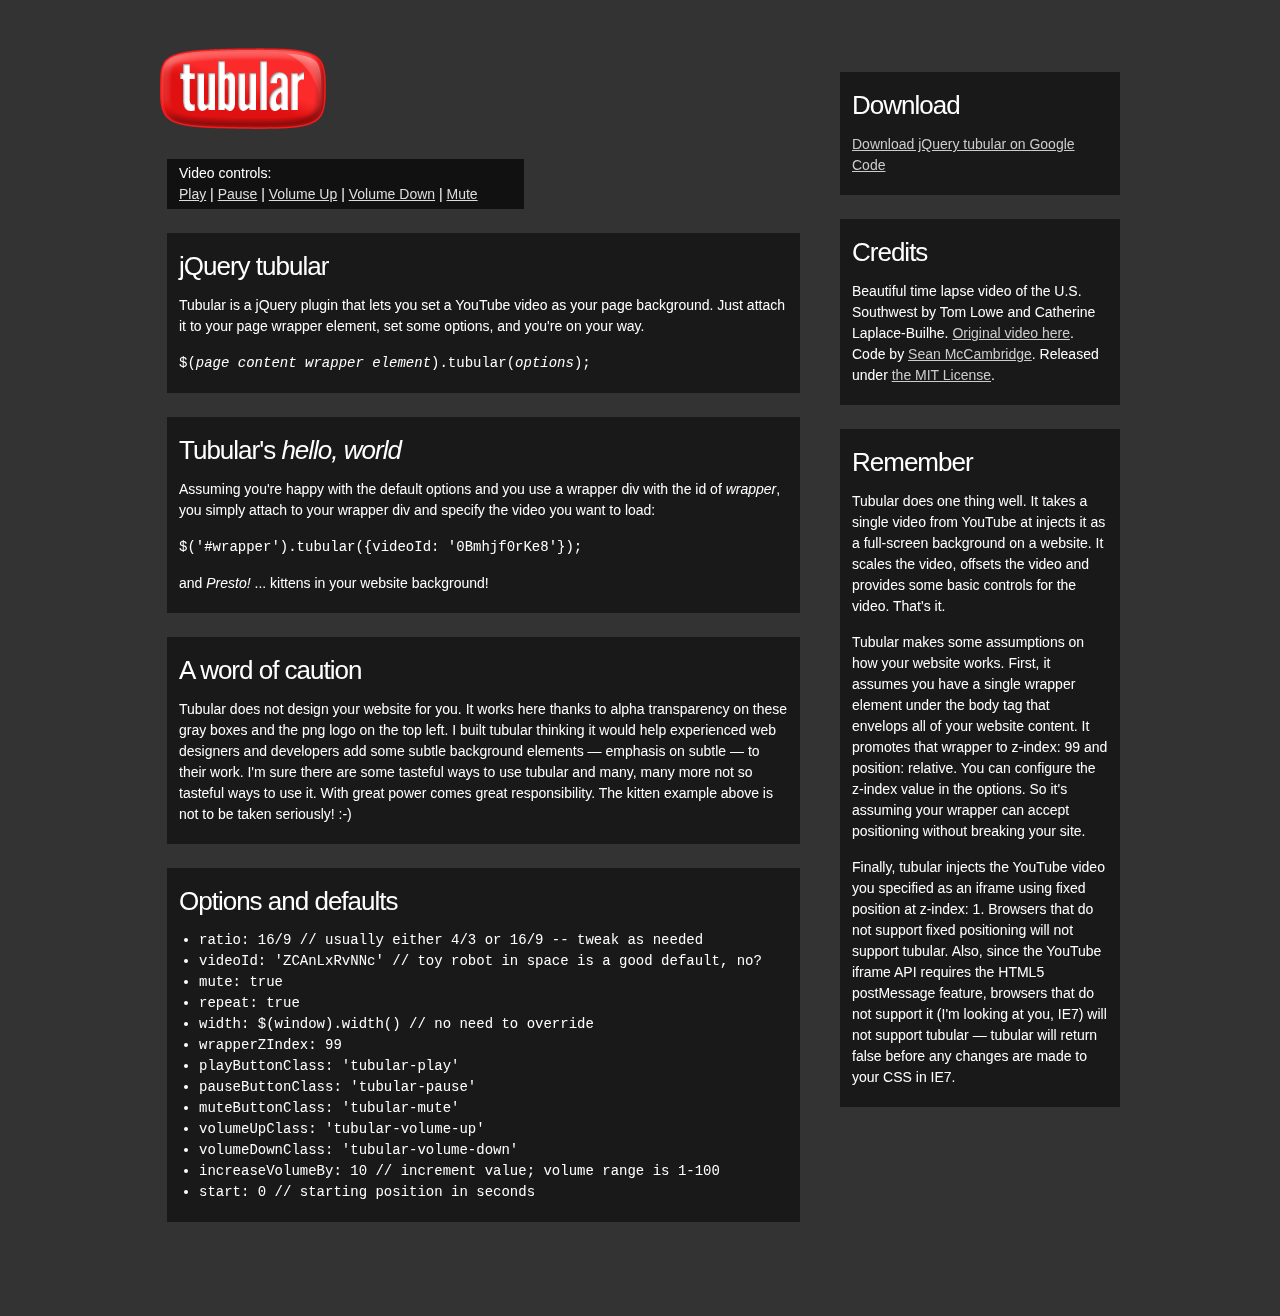
==== 420/index.html @ cb27c1e1 "420" ====
<!DOCTYPE html>
<html lang="en" xmlns="http://www.w3.org/1999/xhtml">
<head>
	<title>tubular, a YouTube Background Player jQuery Plugin | Sean McCambridge Design</title>
	<meta http-equiv="Content-Type" content="text/html; charset=UTF-8" />
    <link rel="icon" type="image/png" href="/media/layout/favicon.png" />

	<link href="css/screen.css" rel="stylesheet" type="text/css" />

	<script src="http://code.jquery.com/jquery-1.9.1.min.js" type="text/javascript"></script>
	<script type="text/javascript" charset="utf-8" src="js/jquery.tubular.1.0.js"></script>
    <script type="text/javascript" charset="utf-8" src="js/index.js"></script>

</head>
<body>
<div id="wrapper" class="clearfix">
	<div id="main">
		<a href="http://www.seanmccambridge.com/tubular/"><img src="media/logo.png" alt="Tubular logo" id="logo" /></a>
		<p id="video-controls" class="black-65">Video controls:<br /><a href="#" class="tubular-play">Play</a> | <a href="#" class="tubular-pause">Pause</a> | <a href="#" class="tubular-volume-up">Volume Up</a> | <a href="#" class="tubular-volume-down">Volume Down</a> | <a href="#" class="tubular-mute">Mute</a></p>
		<div class="black-50">
			<h1>jQuery tubular</h1>
			<p>Tubular is a jQuery plugin that lets you set a YouTube video as your page background.  Just attach it to your page wrapper element, set some options, and you're on your way.</p>
			<p><code>$(<em>page content wrapper element</em>).tubular(<em>options</em>);</code></p>
		</div>
		<div class="black-50">
			<h2>Tubular's <em>hello, world</em></h2>
			<p>Assuming you're happy with the default options and you use a wrapper div with the id of <em>wrapper</em>, you simply attach to your wrapper div and specify the video you want to load:</p>
			<p><code>$('#wrapper').tubular({videoId: '0Bmhjf0rKe8'});</code></p>
			<p>and <em>Presto!</em> ... kittens in your website background!</p>
		</div>
		<div class="black-50">
			<h2>A word of caution</h2>
			<p>Tubular does not design your website for you. It works here thanks to alpha transparency on these gray boxes and the png logo on the top left. I built tubular thinking it would help experienced web designers and developers add some subtle background elements &mdash; emphasis on subtle &mdash; to their work. I'm sure there are some tasteful ways to use tubular and many, many more not so tasteful ways to use it. With great power comes great responsibility. The kitten example above is not to be taken seriously! :-)</p>
		</div>
		<div class="black-50">
			<h2>Options and defaults</h2>
			<code>
				<ul>
					<li>ratio: 16/9 // usually either 4/3 or 16/9 -- tweak as needed</li>
	        		<li>videoId: 'ZCAnLxRvNNc' // toy robot in space is a good default, no?</li>
			        <li>mute: true</li>
	        		<li>repeat: true</li>
		        	<li>width: $(window).width() // no need to override</li>
	        		<li>wrapperZIndex: 99</li>
	        		<li>playButtonClass: 'tubular-play'</li>
			        <li>pauseButtonClass: 'tubular-pause'</li>
			        <li>muteButtonClass: 'tubular-mute'</li>
			        <li>volumeUpClass: 'tubular-volume-up'</li>
			        <li>volumeDownClass: 'tubular-volume-down'</li>
			        <li>increaseVolumeBy: 10 // increment value; volume range is 1-100</li>
			        <li>start: 0 // starting position in seconds</li>
	        	</ul>
	        </code>
		</div>
	</div>
	<div id="sidebar">
		<div class="black-50">
			<h2>Download</h2>
			<p><a href="http://code.google.com/p/jquery-tubular/">Download jQuery tubular on Google Code</a></p>
		</div>
		<div class="black-50">
			<h2>Credits</h2>
			<p>Beautiful time lapse video of the U.S. Southwest by Tom Lowe and Catherine Laplace-Builhe. <a href="http://www.youtube.com/watch?v=e4Is32W-ppk">Original video here</a>. Code by <a href="http://seanmccambridge.com">Sean McCambridge</a>. Released under <a href="http://opensource.org/licenses/mit-license.php">the MIT License</a>.</p>
		</div>
		<div class="black-50">
			<h2>Remember</h2>
			<p>Tubular does one thing well. It takes a single video from YouTube at injects it as a full-screen background on a website. It scales the video, offsets the video and provides some basic controls for the video.  That's it.</p>
			<p>Tubular makes some assumptions on how your website works. First, it assumes you have a single wrapper element under the body tag that envelops all of your website content. It promotes that wrapper to z-index: 99 and position: relative. You can configure the z-index value in the options. So it's assuming your wrapper can accept positioning without breaking your site.</p>
			<p>Finally, tubular injects the YouTube video you specified as an iframe using fixed position at z-index: 1.  Browsers that do not support fixed positioning will not support tubular. Also, since the YouTube iframe API requires the HTML5 postMessage feature, browsers that do not support it (I'm looking at you, IE7) will not support tubular &mdash; tubular will return false before any changes are made to your CSS in IE7.</p>
		</div>
	</div>
</div><!-- #wrapper -->
</body>
</html>
---- 420/css/screen.css ----
@charset "UTF-8";
@import "reset.css";


/* CSS Document */


/*
	----------------------------
	HTML SELECTORS
	____________________________
*/


body { background: #333; font:14px/21px Helvetica, Arial, sans-serif; color: #333; margin: 0; padding: 0; }
a { color: #ccc; text-decoration: underline; }
a:hover { color: #fb2b2b; }
h1, h2 { font-size: 26px; line-height: 28px; font-weight: normal; letter-spacing: -1px; color: #fff; }
h3 { font-size: 18px; font-weight: normal; margin: 8px 0; }
h4 { font-size: 14px; font-weight: normal; margin: 0; }
h5 { font-size: 12px; font-weight: normal; margin: 0; }
ul { margin-left: 20px; }
ol { margin-left: 36px; }


/*
	----------------------------
	LAYOUT
	____________________________
*/


#wrapper { width: 960px; margin: 0 auto; padding: 48px 0 72px; }
#main { width: 640px; float: left; }
#main > p, #main > div { margin-left: 7px; }
#sidebar { width: 280px; float: right; }
#sidebar ol { margin: 12px 0 12px 22px; }
/*
	----------------------------
	PAGE/SECTION SPECIFIC
	____________________________
*/


#video-controls { width: 333px; }
#video-controls a { color: #ddd; text-decoration: underline; }


/*
	----------------------------
	UTILITY CLASSES
	____________________________
*/


.black-15 { background: url(../media/black-15-trans.png); color: #fff; padding: 4px 12px; margin: 24px 0; }
.black-35 { background: url(../media/black-35-trans.png); color: #fff; padding: 4px 12px; margin: 24px 0; }
.black-50 { background: url(../media/black-50-trans.png); color: #fff; padding: 4px 12px; margin: 24px 0; }
.black-65 { background: url(../media/black-65-trans.png); color: #fff; padding: 4px 12px; margin: 24px 0; }
.black-85 { background: url(../media/black-85-trans.png); color: #fff; padding: 4px 12px; margin: 24px 0; }


.clearfix:before,
.clearfix:after {
    content: " "; /* 1 */
    display: table; /* 2 */
}

.clearfix:after {
    clear: both;
}
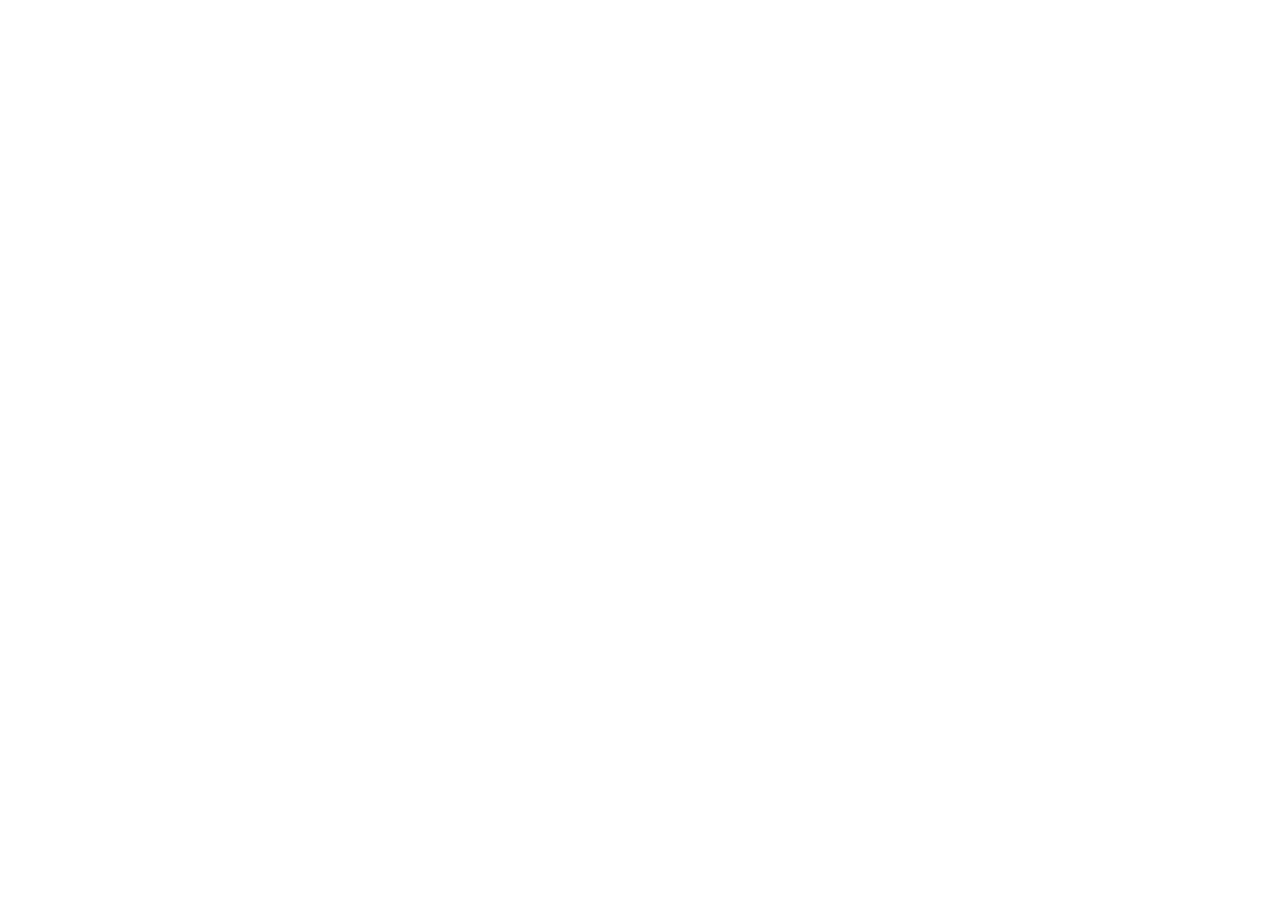
==== commit c2338d73: "twerk3" ====
--- a/420/index.html
+++ b/420/index.html
@@ -1,74 +1,24 @@
 <!DOCTYPE html>
-<html lang="en" xmlns="http://www.w3.org/1999/xhtml">
+<html>
 <head>
-	<title>tubular, a YouTube Background Player jQuery Plugin | Sean McCambridge Design</title>
-	<meta http-equiv="Content-Type" content="text/html; charset=UTF-8" />
-    <link rel="icon" type="image/png" href="/media/layout/favicon.png" />
-
-	<link href="css/screen.css" rel="stylesheet" type="text/css" />
-
 	<script src="http://code.jquery.com/jquery-1.9.1.min.js" type="text/javascript"></script>
 	<script type="text/javascript" charset="utf-8" src="js/jquery.tubular.1.0.js"></script>
-    <script type="text/javascript" charset="utf-8" src="js/index.js"></script>
+  <script type="text/javascript">
+//$(document).ready(function(){
+  //  $('#video').tubular({videoId: 'http://youtu.be/PUOun9RImC8'});
+    //$("div").fadeIn("slow");
+//});
 
+$('document').ready(function() {
+	var options = { videoId: 'e4Is32W-ppk', start: 3 };
+	$('#wrapper').tubular(options);
+	// f-UGhWj1xww cool sepia hd
+	// 49SKbS7Xwf4 beautiful barn sepia
+});
+  </script>
 </head>
 <body>
-<div id="wrapper" class="clearfix">
-	<div id="main">
-		<a href="http://www.seanmccambridge.com/tubular/"><img src="media/logo.png" alt="Tubular logo" id="logo" /></a>
-		<p id="video-controls" class="black-65">Video controls:<br /><a href="#" class="tubular-play">Play</a> | <a href="#" class="tubular-pause">Pause</a> | <a href="#" class="tubular-volume-up">Volume Up</a> | <a href="#" class="tubular-volume-down">Volume Down</a> | <a href="#" class="tubular-mute">Mute</a></p>
-		<div class="black-50">
-			<h1>jQuery tubular</h1>
-			<p>Tubular is a jQuery plugin that lets you set a YouTube video as your page background.  Just attach it to your page wrapper element, set some options, and you're on your way.</p>
-			<p><code>$(<em>page content wrapper element</em>).tubular(<em>options</em>);</code></p>
-		</div>
-		<div class="black-50">
-			<h2>Tubular's <em>hello, world</em></h2>
-			<p>Assuming you're happy with the default options and you use a wrapper div with the id of <em>wrapper</em>, you simply attach to your wrapper div and specify the video you want to load:</p>
-			<p><code>$('#wrapper').tubular({videoId: '0Bmhjf0rKe8'});</code></p>
-			<p>and <em>Presto!</em> ... kittens in your website background!</p>
-		</div>
-		<div class="black-50">
-			<h2>A word of caution</h2>
-			<p>Tubular does not design your website for you. It works here thanks to alpha transparency on these gray boxes and the png logo on the top left. I built tubular thinking it would help experienced web designers and developers add some subtle background elements &mdash; emphasis on subtle &mdash; to their work. I'm sure there are some tasteful ways to use tubular and many, many more not so tasteful ways to use it. With great power comes great responsibility. The kitten example above is not to be taken seriously! :-)</p>
-		</div>
-		<div class="black-50">
-			<h2>Options and defaults</h2>
-			<code>
-				<ul>
-					<li>ratio: 16/9 // usually either 4/3 or 16/9 -- tweak as needed</li>
-	        		<li>videoId: 'ZCAnLxRvNNc' // toy robot in space is a good default, no?</li>
-			        <li>mute: true</li>
-	        		<li>repeat: true</li>
-		        	<li>width: $(window).width() // no need to override</li>
-	        		<li>wrapperZIndex: 99</li>
-	        		<li>playButtonClass: 'tubular-play'</li>
-			        <li>pauseButtonClass: 'tubular-pause'</li>
-			        <li>muteButtonClass: 'tubular-mute'</li>
-			        <li>volumeUpClass: 'tubular-volume-up'</li>
-			        <li>volumeDownClass: 'tubular-volume-down'</li>
-			        <li>increaseVolumeBy: 10 // increment value; volume range is 1-100</li>
-			        <li>start: 0 // starting position in seconds</li>
-	        	</ul>
-	        </code>
-		</div>
-	</div>
-	<div id="sidebar">
-		<div class="black-50">
-			<h2>Download</h2>
-			<p><a href="http://code.google.com/p/jquery-tubular/">Download jQuery tubular on Google Code</a></p>
-		</div>
-		<div class="black-50">
-			<h2>Credits</h2>
-			<p>Beautiful time lapse video of the U.S. Southwest by Tom Lowe and Catherine Laplace-Builhe. <a href="http://www.youtube.com/watch?v=e4Is32W-ppk">Original video here</a>. Code by <a href="http://seanmccambridge.com">Sean McCambridge</a>. Released under <a href="http://opensource.org/licenses/mit-license.php">the MIT License</a>.</p>
-		</div>
-		<div class="black-50">
-			<h2>Remember</h2>
-			<p>Tubular does one thing well. It takes a single video from YouTube at injects it as a full-screen background on a website. It scales the video, offsets the video and provides some basic controls for the video.  That's it.</p>
-			<p>Tubular makes some assumptions on how your website works. First, it assumes you have a single wrapper element under the body tag that envelops all of your website content. It promotes that wrapper to z-index: 99 and position: relative. You can configure the z-index value in the options. So it's assuming your wrapper can accept positioning without breaking your site.</p>
-			<p>Finally, tubular injects the YouTube video you specified as an iframe using fixed position at z-index: 1.  Browsers that do not support fixed positioning will not support tubular. Also, since the YouTube iframe API requires the HTML5 postMessage feature, browsers that do not support it (I'm looking at you, IE7) will not support tubular &mdash; tubular will return false before any changes are made to your CSS in IE7.</p>
-		</div>
-	</div>
+<div id="wrapper">
 </div><!-- #wrapper -->
 </body>
 </html>
